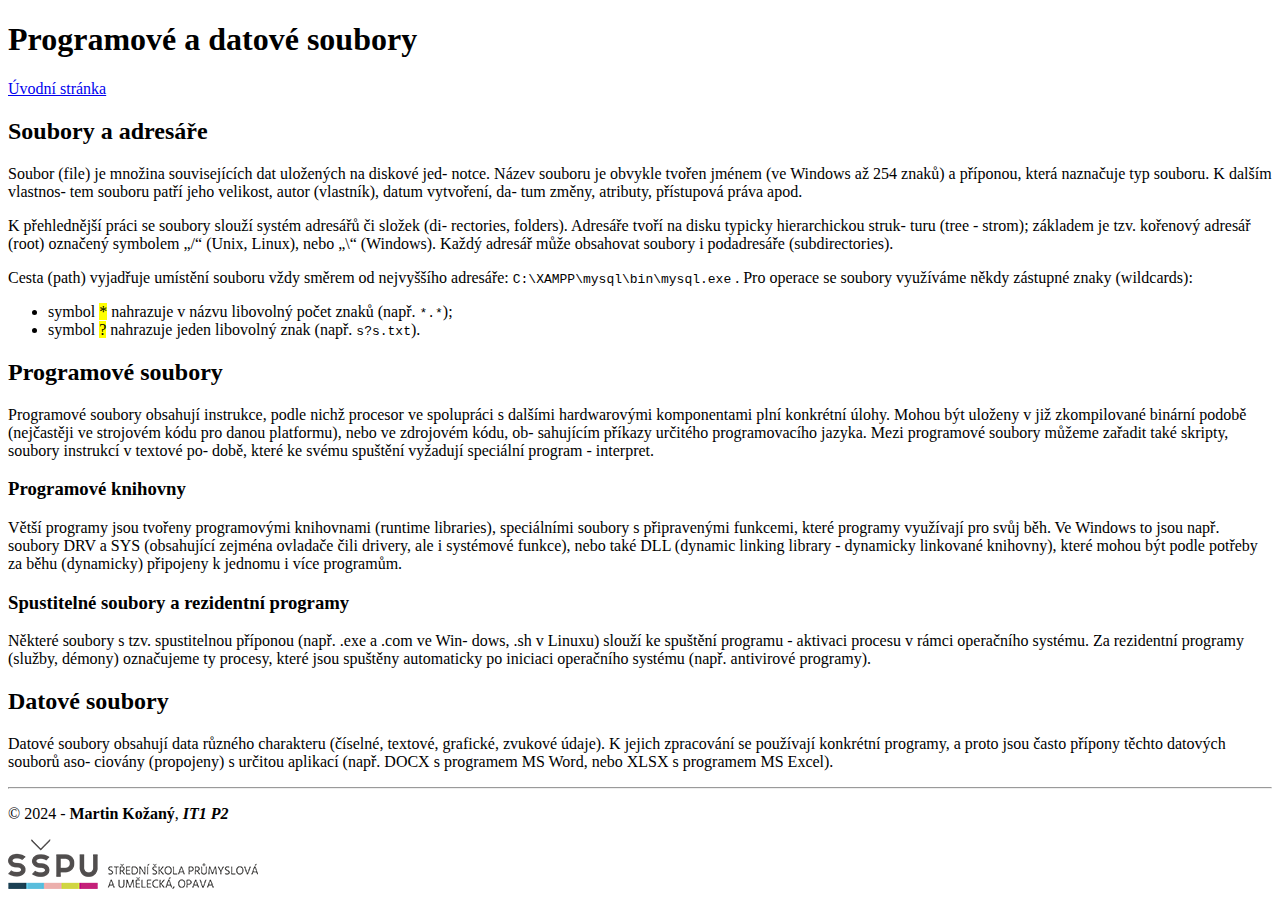
==== a/index.html @ 018fc8d9 "pridani odstavcu" ====
<!DOCTYPE html>
<html lang="cs">
  <head>
    <meta charset="UTF-8" />
    <meta name="viewport" content="width=device-width, initial-scale=1.0" />
    <title>Programové a datové soubory</title>
  </head>

  <body>
    <header>
      <h1>Programové a datové soubory</h1>
      <p><a href="../index.html">Úvodní stránka</a></p>
    </header>
    <main>
      <h2>Soubory a adresáře</h2>
      <p>
        Soubor (file) je množina souvisejících dat uložených na diskové jed-
        notce. Název souboru je obvykle tvořen jménem (ve Windows až 254 znaků)
        a příponou, která naznačuje typ souboru. K dalším vlastnos- tem souboru
        patří jeho velikost, autor (vlastník), datum vytvoření, da- tum změny,
        atributy, přístupová práva apod.
      </p>
      <p>
        K přehlednější práci se soubory slouží systém adresářů či složek (di-
        rectories, folders). Adresáře tvoří na disku typicky hierarchickou
        struk- turu (tree - strom); základem je tzv. kořenový adresář (root)
        označený symbolem „/“ (Unix, Linux), nebo „\“ (Windows). Každý adresář
        může obsahovat soubory i podadresáře (subdirectories).
      </p>
      <p>
        Cesta (path) vyjadřuje umístění souboru vždy směrem od nejvyššího
        adresáře: <code>C:\XAMPP\mysql\bin\mysql.exe</code> . Pro operace se
        soubory využíváme někdy zástupné znaky (wildcards):
      </p>
      <ul>
        <li>
          symbol <mark>*</mark> nahrazuje v názvu libovolný počet znaků (např.
          <code>*.*</code>);
        </li>
        <li>
          symbol <mark>?</mark> nahrazuje jeden libovolný znak (např.
          <code>s?s.txt</code>).
        </li>
      </ul>
      <h2>Programové soubory</h2>
      <p>
        Programové soubory obsahují instrukce, podle nichž procesor ve
        spolupráci s dalšími hardwarovými komponentami plní konkrétní úlohy.
        Mohou být uloženy v již zkompilované binární podobě (nejčastěji ve
        strojovém kódu pro danou platformu), nebo ve zdrojovém kódu, ob-
        sahujícím příkazy určitého programovacího jazyka. Mezi programové
        soubory můžeme zařadit také skripty, soubory instrukcí v textové po-
        době, které ke svému spuštění vyžadují speciální program - interpret.
      </p>
      <h3>Programové knihovny</h3>
      <p>
        Větší programy jsou tvořeny programovými knihovnami (runtime libraries),
        speciálními soubory s připravenými funkcemi, které programy využívají
        pro svůj běh. Ve Windows to jsou např. soubory DRV a SYS (obsahující
        zejména ovladače čili drivery, ale i systémové funkce), nebo také DLL
        (dynamic linking library - dynamicky linkované knihovny), které mohou
        být podle potřeby za běhu (dynamicky) připojeny k jednomu i více
        programům.
      </p>
      <h3>Spustitelné soubory a rezidentní programy</h3>
      <p>
        Některé soubory s tzv. spustitelnou příponou (např. .exe a .com ve Win-
        dows, .sh v Linuxu) slouží ke spuštění programu - aktivaci procesu v
        rámci operačního systému. Za rezidentní programy (služby, démony)
        označujeme ty procesy, které jsou spuštěny automaticky po iniciaci
        operačního systému (např. antivirové programy).
      </p>
      <h2>Datové soubory</h2>
      <p>
        Datové soubory obsahují data různého charakteru (číselné, textové,
        grafické, zvukové údaje). K jejich zpracování se používají konkrétní
        programy, a proto jsou často přípony těchto datových souborů aso-
        ciovány (propojeny) s určitou aplikací (např. DOCX s programem MS Word,
        nebo XLSX s programem MS Excel).
      </p>
    </main>
    <footer>
      <hr />
      <p>
        &copy; 2024 - <b>Martin Kožaný</b>, <b><i>IT1 P2</i></b>
      </p>
      <p><img src="../img/skola-logo.png" alt="Školní logo" /></p>
    </footer>
  </body>
</html>
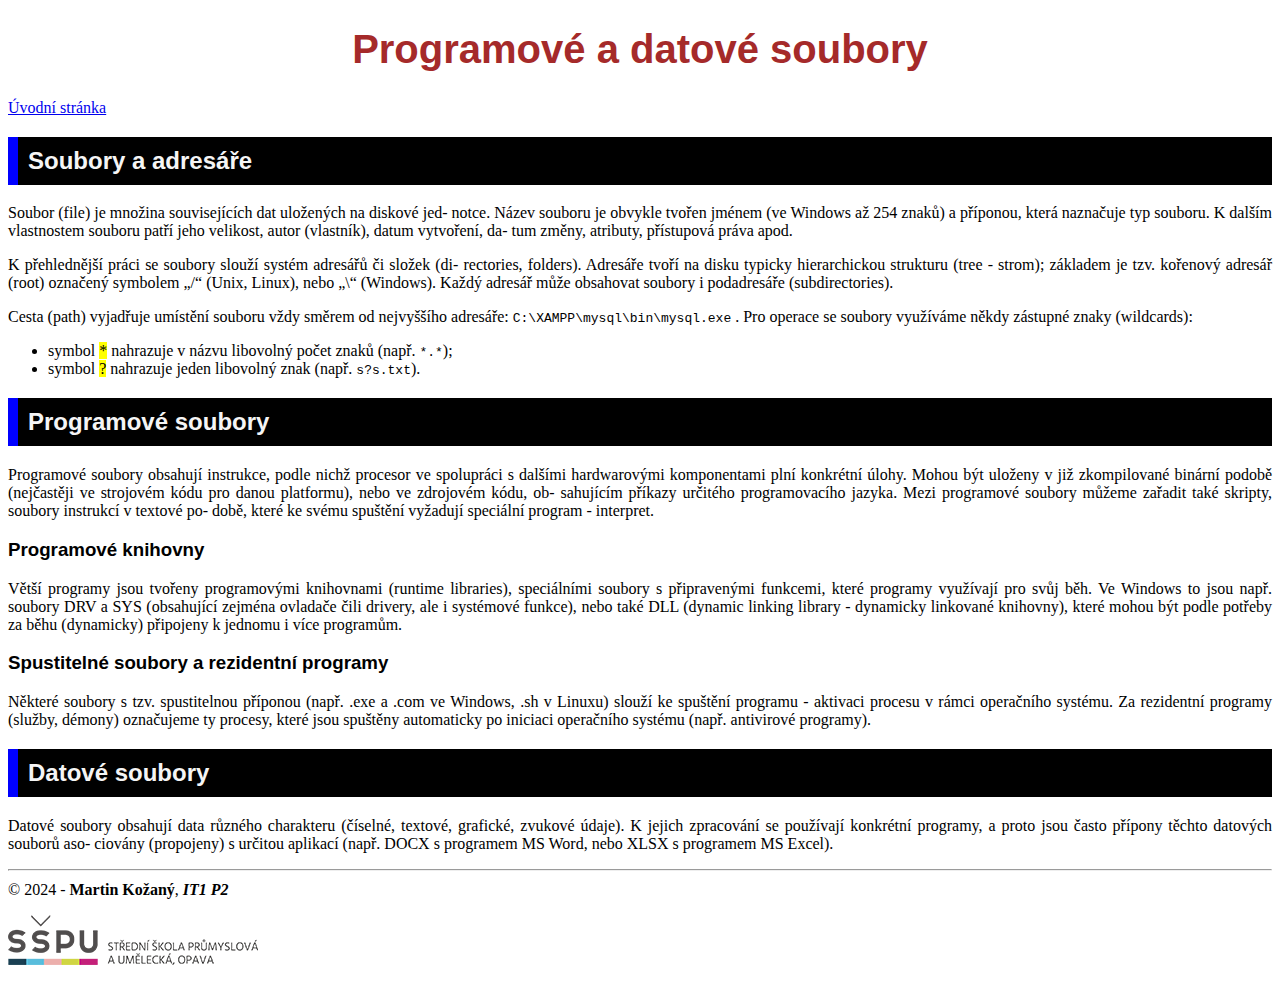
==== commit 09f9a42e: "styly" ====
--- a/a/index.html
+++ b/a/index.html
@@ -4,6 +4,28 @@
     <meta charset="UTF-8" />
     <meta name="viewport" content="width=device-width, initial-scale=1.0" />
     <title>Programové a datové soubory</title>
+    <style>
+      h1,
+      h2,
+      h3 {
+        font-family: Arial, Helvetica, sans-serif;
+      }
+      h1 {
+        color: brown;
+        font-size: 250%;
+        text-align: center;
+      }
+      h2 {
+        background-color: black;
+        color: whitesmoke;
+        padding: 10px;
+        border-left: 10px solid blue;
+      }
+      p {
+        text-align: justify;
+        margin-top: 10px;
+      }
+    </style>
   </head>
 
   <body>
@@ -16,14 +38,14 @@
       <p>
         Soubor (file) je množina souvisejících dat uložených na diskové jed-
         notce. Název souboru je obvykle tvořen jménem (ve Windows až 254 znaků)
-        a příponou, která naznačuje typ souboru. K dalším vlastnos- tem souboru
+        a příponou, která naznačuje typ souboru. K dalším vlastnostem souboru
         patří jeho velikost, autor (vlastník), datum vytvoření, da- tum změny,
         atributy, přístupová práva apod.
       </p>
       <p>
         K přehlednější práci se soubory slouží systém adresářů či složek (di-
         rectories, folders). Adresáře tvoří na disku typicky hierarchickou
-        struk- turu (tree - strom); základem je tzv. kořenový adresář (root)
+        strukturu (tree - strom); základem je tzv. kořenový adresář (root)
         označený symbolem „/“ (Unix, Linux), nebo „\“ (Windows). Každý adresář
         může obsahovat soubory i podadresáře (subdirectories).
       </p>
@@ -64,8 +86,8 @@
       </p>
       <h3>Spustitelné soubory a rezidentní programy</h3>
       <p>
-        Některé soubory s tzv. spustitelnou příponou (např. .exe a .com ve Win-
-        dows, .sh v Linuxu) slouží ke spuštění programu - aktivaci procesu v
+        Některé soubory s tzv. spustitelnou příponou (např. .exe a .com ve
+        Windows, .sh v Linuxu) slouží ke spuštění programu - aktivaci procesu v
         rámci operačního systému. Za rezidentní programy (služby, démony)
         označujeme ty procesy, které jsou spuštěny automaticky po iniciaci
         operačního systému (např. antivirové programy).
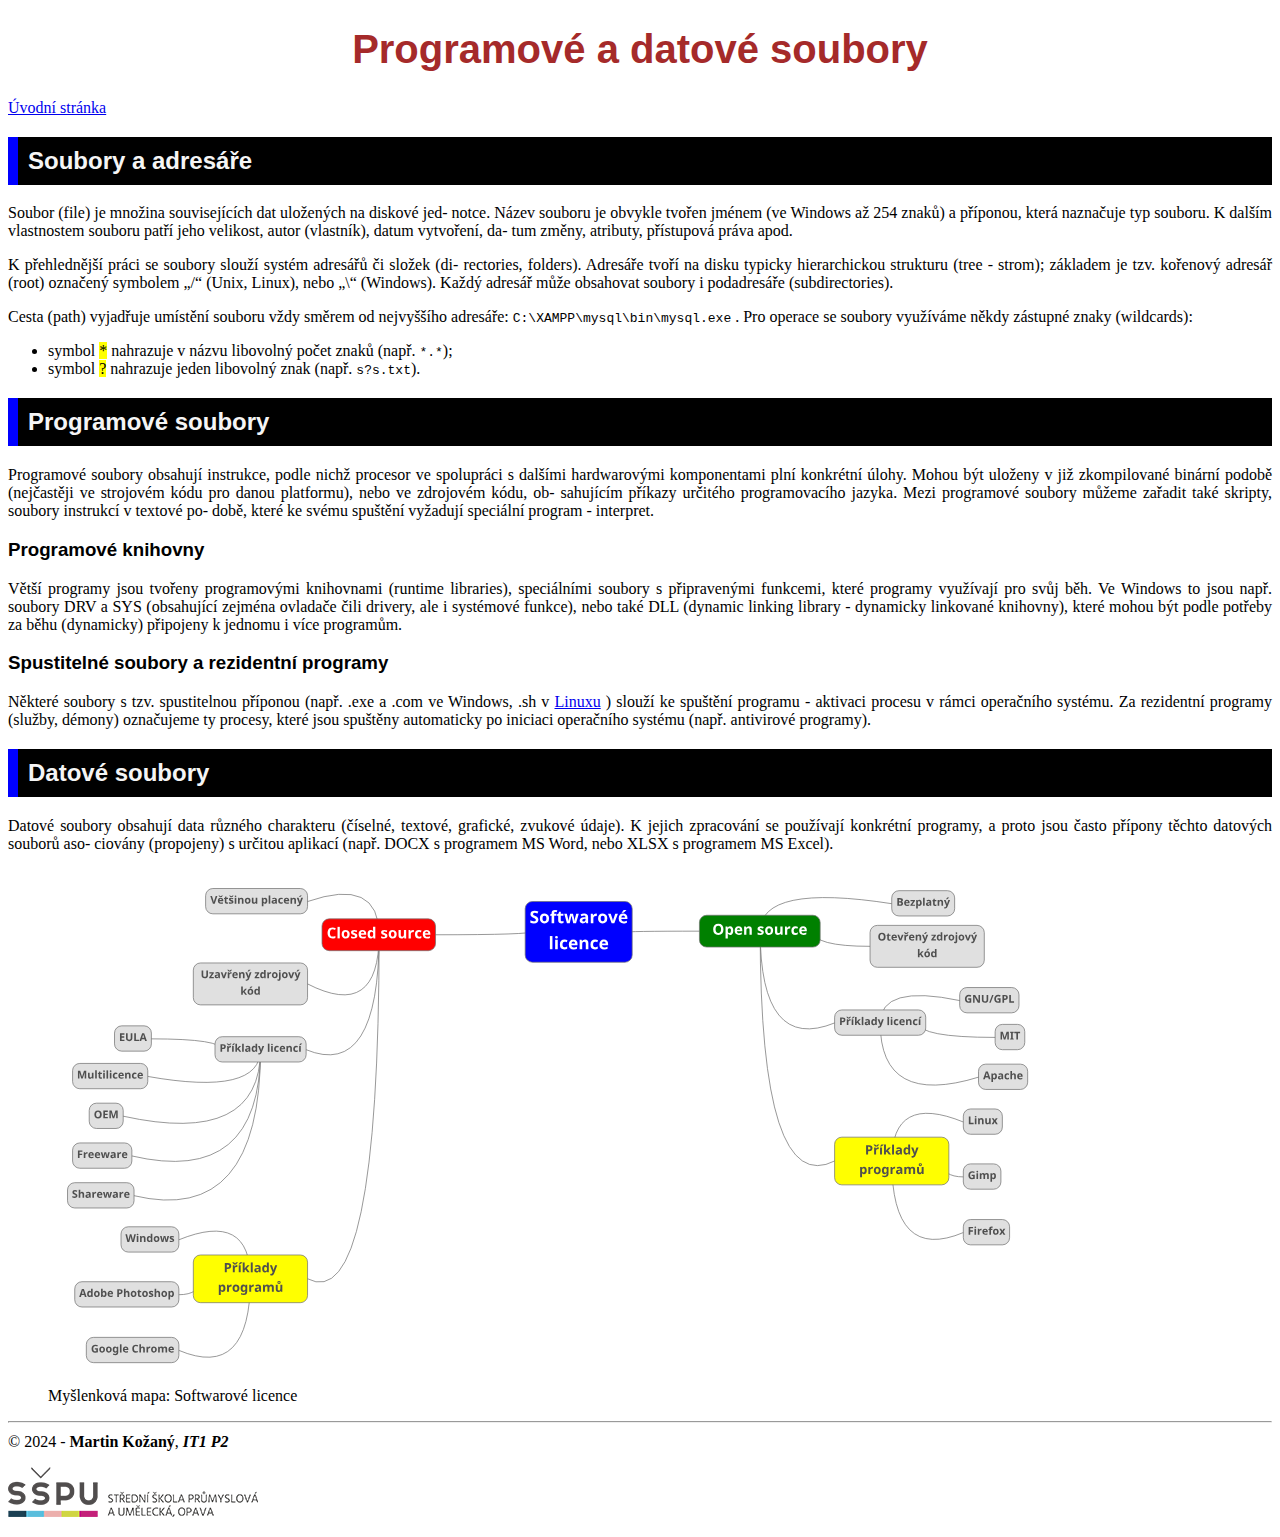
==== commit 5d2d0136: "Add files via upload" ====
--- a/a/index.html
+++ b/a/index.html
@@ -24,6 +24,11 @@
       p {
         text-align: justify;
         margin-top: 10px;
+      }
+      a:hover{
+        background-color: blue;
+        color: white;
+        font-size: 120%;
       }
     </style>
   </head>
@@ -87,10 +92,12 @@
       <h3>Spustitelné soubory a rezidentní programy</h3>
       <p>
         Některé soubory s tzv. spustitelnou příponou (např. .exe a .com ve
-        Windows, .sh v Linuxu) slouží ke spuštění programu - aktivaci procesu v
-        rámci operačního systému. Za rezidentní programy (služby, démony)
-        označujeme ty procesy, které jsou spuštěny automaticky po iniciaci
-        operačního systému (např. antivirové programy).
+        Windows, .sh v
+        <a href="https://cs.wikipedia.org/wiki/Linux" target="_blank">Linuxu</a>
+        ) slouží ke spuštění programu - aktivaci procesu v rámci operačního
+        systému. Za rezidentní programy (služby, démony) označujeme ty procesy,
+        které jsou spuštěny automaticky po iniciaci operačního systému (např.
+        antivirové programy).
       </p>
       <h2>Datové soubory</h2>
       <p>
@@ -100,6 +107,14 @@
         ciovány (propojeny) s určitou aplikací (např. DOCX s programem MS Word,
         nebo XLSX s programem MS Excel).
       </p>
+      <figure>
+        <img
+          src="../img/licencesvg.svg"
+          alt="Softwarové licence"
+          width="1000"
+        />
+        <figcaption>Myšlenková mapa: Softwarové licence</figcaption>
+      </figure>
     </main>
     <footer>
       <hr />
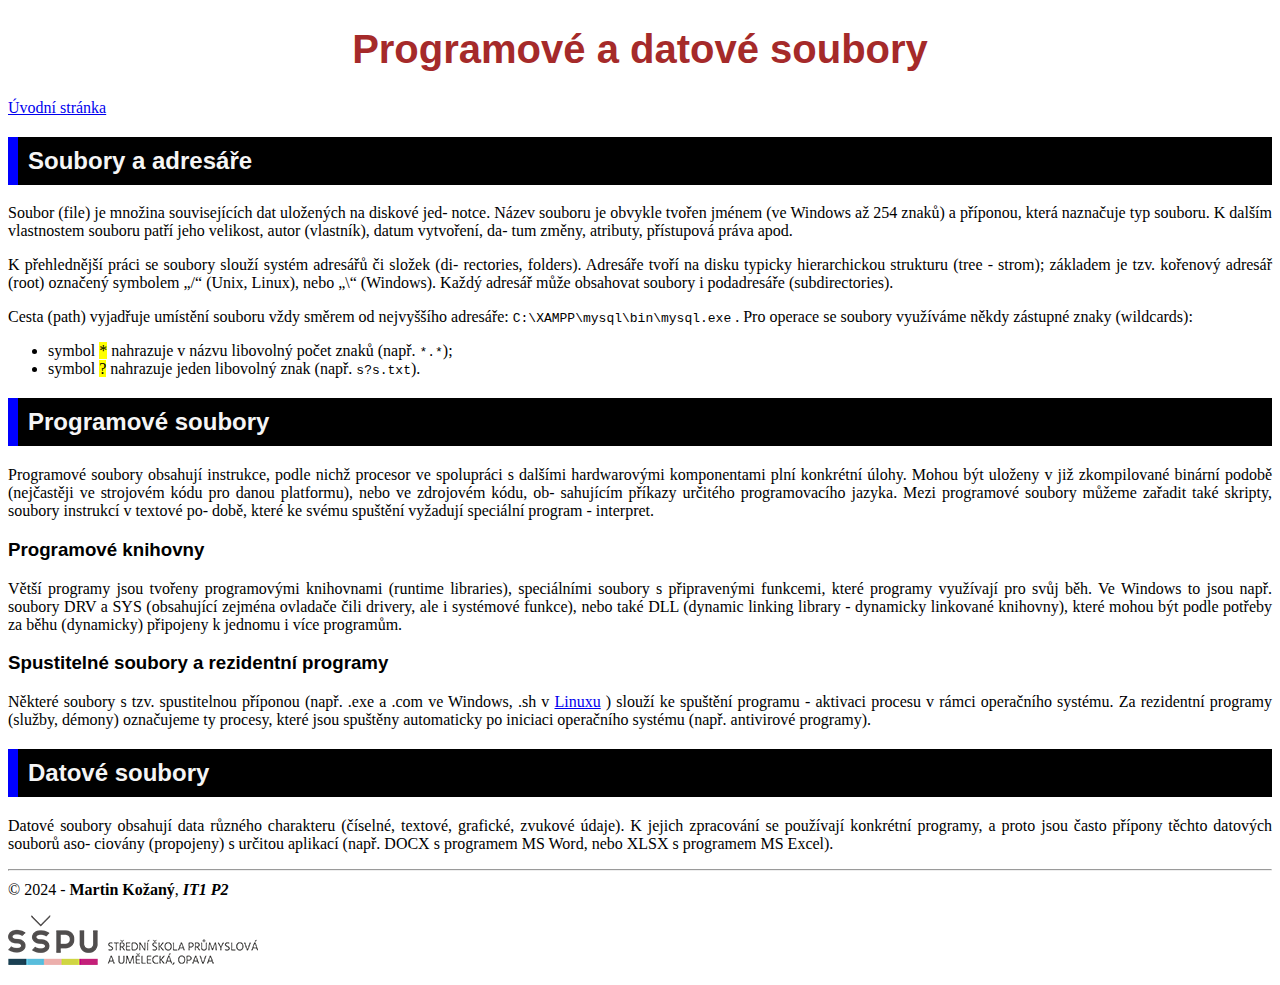
==== commit 795fe7df: "aktualizace 1.1.2025" ====
--- a/a/index.html
+++ b/a/index.html
@@ -4,33 +4,7 @@
     <meta charset="UTF-8" />
     <meta name="viewport" content="width=device-width, initial-scale=1.0" />
     <title>Programové a datové soubory</title>
-    <style>
-      h1,
-      h2,
-      h3 {
-        font-family: Arial, Helvetica, sans-serif;
-      }
-      h1 {
-        color: brown;
-        font-size: 250%;
-        text-align: center;
-      }
-      h2 {
-        background-color: black;
-        color: whitesmoke;
-        padding: 10px;
-        border-left: 10px solid blue;
-      }
-      p {
-        text-align: justify;
-        margin-top: 10px;
-      }
-      a:hover{
-        background-color: blue;
-        color: white;
-        font-size: 120%;
-      }
-    </style>
+  <link rel="stylesheet" href="../css/vedlejsi.css">
   </head>
 
   <body>
@@ -107,14 +81,7 @@
         ciovány (propojeny) s určitou aplikací (např. DOCX s programem MS Word,
         nebo XLSX s programem MS Excel).
       </p>
-      <figure>
-        <img
-          src="../img/licencesvg.svg"
-          alt="Softwarové licence"
-          width="1000"
-        />
-        <figcaption>Myšlenková mapa: Softwarové licence</figcaption>
-      </figure>
+    
     </main>
     <footer>
       <hr />
--- a/css/vedlejsi.css
+++ b/css/vedlejsi.css
@@ -0,0 +1,32 @@
+h1,
+h2,
+h3 {
+  font-family: Arial, Helvetica, sans-serif;
+}
+h1 {
+  color: brown;
+  font-size: 250%;
+  text-align: center;
+}
+h2 {
+  background-color: black;
+  color: whitesmoke;
+  padding: 10px;
+  border-left: 10px solid blue;
+}
+p {
+  text-align: justify;
+  margin-top: 10px;
+}
+a:hover {
+  background-color: blue;
+  color: white;
+}
+
+
+/* responsive design */
+@media screen and (max-width: 1200px) {
+    main {
+      width: 90%;
+    }
+}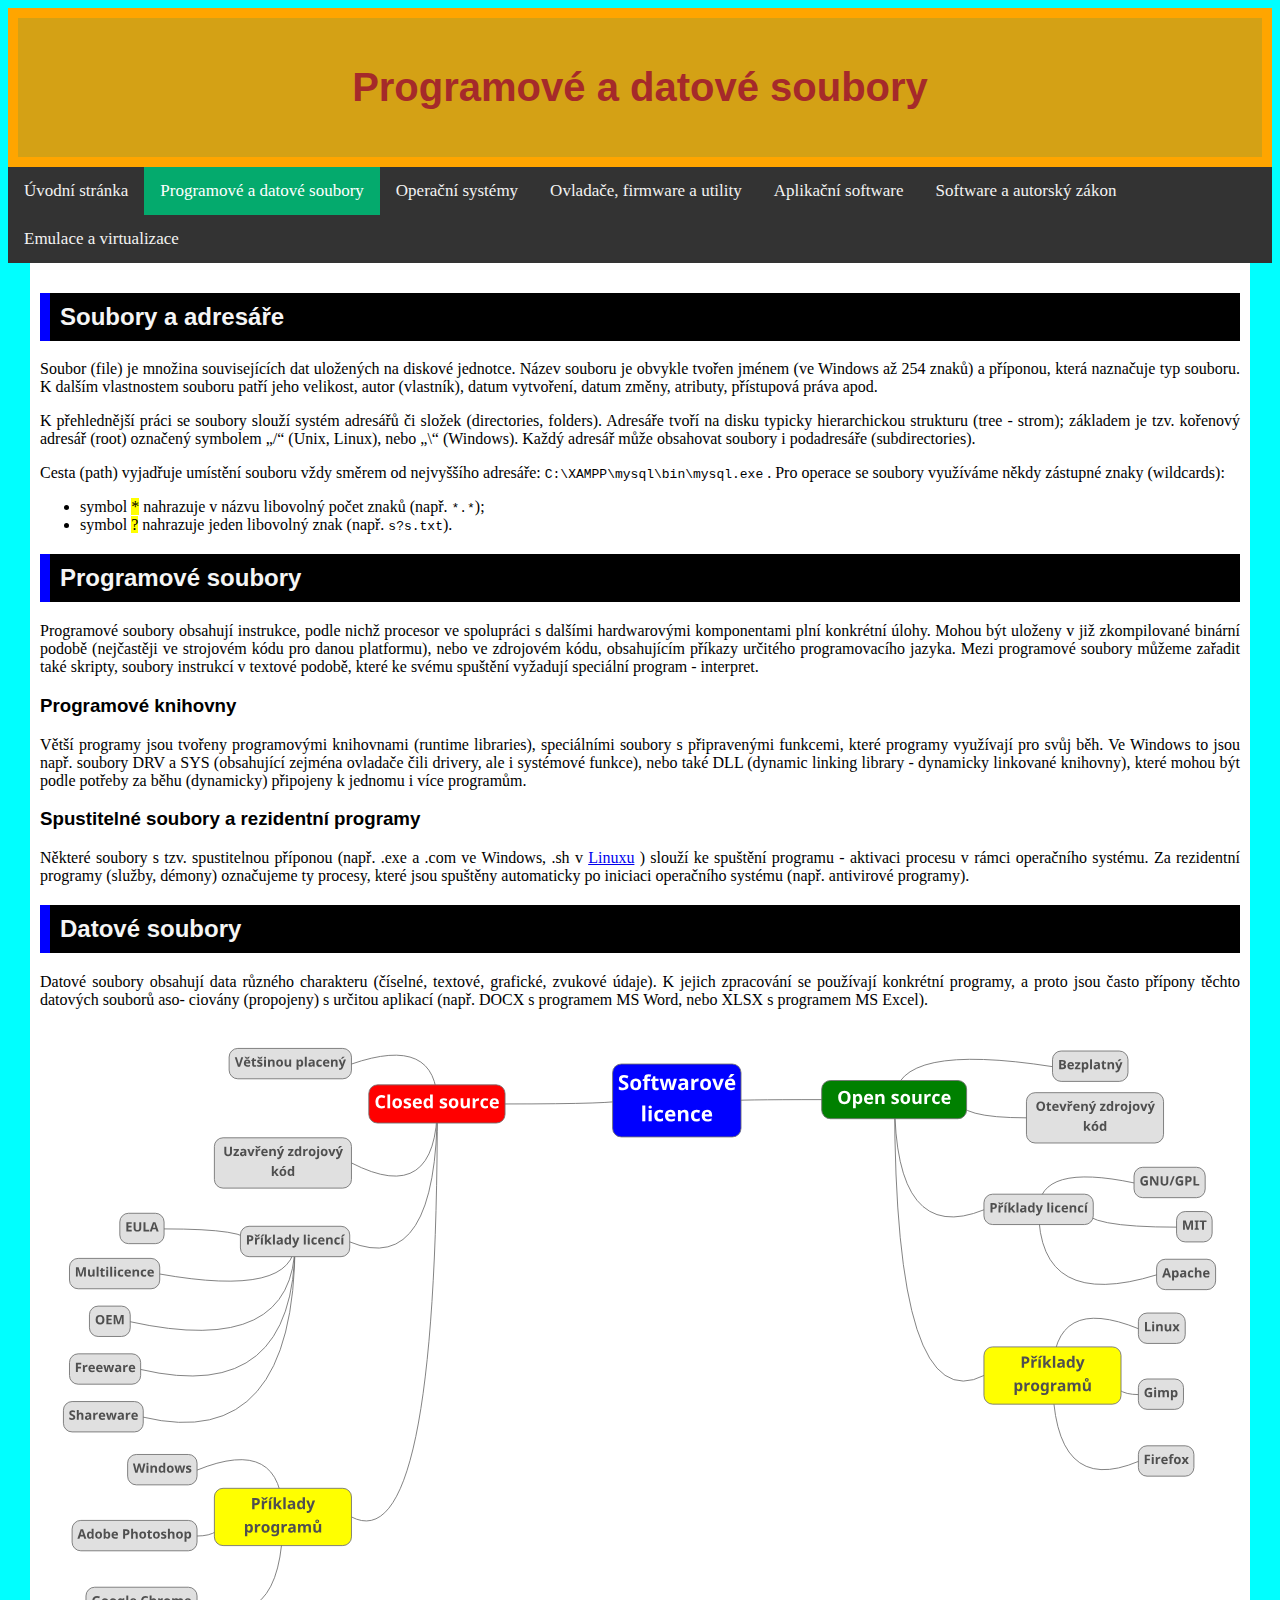
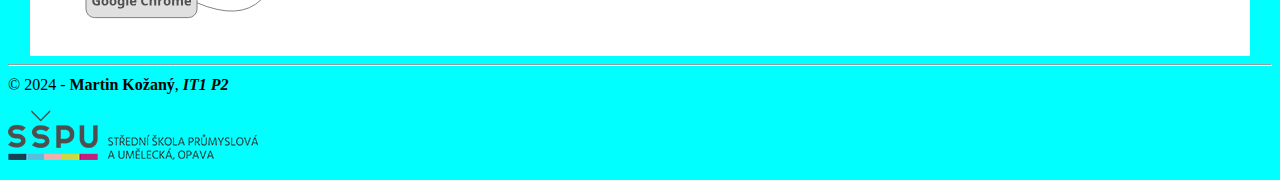
==== commit 85ed9e67: "Add files via upload" ====
--- a/a/index.html
+++ b/a/index.html
@@ -4,26 +4,35 @@
     <meta charset="UTF-8" />
     <meta name="viewport" content="width=device-width, initial-scale=1.0" />
     <title>Programové a datové soubory</title>
-  <link rel="stylesheet" href="../css/vedlejsi.css">
+    <link rel="stylesheet" href="../css/vedlejsi.css" />
   </head>
 
   <body>
     <header>
       <h1>Programové a datové soubory</h1>
-      <p><a href="../index.html">Úvodní stránka</a></p>
     </header>
+    <nav class="topnav">
+      <a href="../index.html">Úvodní stránka</a>
+      <a class="active" href="../a/index.html">Programové a datové soubory</a>
+      <a href="../b/index.html">Operační systémy</a>
+      <a href="../c/index.html">Ovladače, firmware a utility</a>
+      <a href="../d/index.html">Aplikační software</a>
+      <a href="../g/index.html">Software a autorský zákon</a>
+      <a href="../h/index.html">Emulace a virtualizace</a>
+    </nav>
     <main>
       <h2>Soubory a adresáře</h2>
+      <a id="soubory-a-adresare"></a>
       <p>
-        Soubor (file) je množina souvisejících dat uložených na diskové jed-
-        notce. Název souboru je obvykle tvořen jménem (ve Windows až 254 znaků)
-        a příponou, která naznačuje typ souboru. K dalším vlastnostem souboru
-        patří jeho velikost, autor (vlastník), datum vytvoření, da- tum změny,
-        atributy, přístupová práva apod.
+        Soubor (file) je množina souvisejících dat uložených na diskové
+        jednotce. Název souboru je obvykle tvořen jménem (ve Windows až 254
+        znaků) a příponou, která naznačuje typ souboru. K dalším vlastnostem
+        souboru patří jeho velikost, autor (vlastník), datum vytvoření, datum
+        změny, atributy, přístupová práva apod.
       </p>
       <p>
-        K přehlednější práci se soubory slouží systém adresářů či složek (di-
-        rectories, folders). Adresáře tvoří na disku typicky hierarchickou
+        K přehlednější práci se soubory slouží systém adresářů či složek
+        (directories, folders). Adresáře tvoří na disku typicky hierarchickou
         strukturu (tree - strom); základem je tzv. kořenový adresář (root)
         označený symbolem „/“ (Unix, Linux), nebo „\“ (Windows). Každý adresář
         může obsahovat soubory i podadresáře (subdirectories).
@@ -44,14 +53,15 @@
         </li>
       </ul>
       <h2>Programové soubory</h2>
+      <a id="programove-soubory"></a>
       <p>
         Programové soubory obsahují instrukce, podle nichž procesor ve
         spolupráci s dalšími hardwarovými komponentami plní konkrétní úlohy.
         Mohou být uloženy v již zkompilované binární podobě (nejčastěji ve
-        strojovém kódu pro danou platformu), nebo ve zdrojovém kódu, ob-
-        sahujícím příkazy určitého programovacího jazyka. Mezi programové
-        soubory můžeme zařadit také skripty, soubory instrukcí v textové po-
-        době, které ke svému spuštění vyžadují speciální program - interpret.
+        strojovém kódu pro danou platformu), nebo ve zdrojovém kódu, obsahujícím
+        příkazy určitého programovacího jazyka. Mezi programové soubory můžeme
+        zařadit také skripty, soubory instrukcí v textové podobě, které ke svému
+        spuštění vyžadují speciální program - interpret.
       </p>
       <h3>Programové knihovny</h3>
       <p>
@@ -74,6 +84,7 @@
         antivirové programy).
       </p>
       <h2>Datové soubory</h2>
+      <a id="datove-soubory"></a>
       <p>
         Datové soubory obsahují data různého charakteru (číselné, textové,
         grafické, zvukové údaje). K jejich zpracování se používají konkrétní
@@ -81,14 +92,14 @@
         ciovány (propojeny) s určitou aplikací (např. DOCX s programem MS Word,
         nebo XLSX s programem MS Excel).
       </p>
-    
+      <img src="../img/licencesvg.svg" alt="licence" />
     </main>
     <footer>
       <hr />
       <p>
         &copy; 2024 - <b>Martin Kožaný</b>, <b><i>IT1 P2</i></b>
       </p>
-      <p><img src="../img/skola-logo.png" alt="Školní logo" /></p>
+      <p><img src="../img/skola-logo.png" alt="Školní logo" /> </p>
     </footer>
   </body>
 </html>
--- a/css/vedlejsi.css
+++ b/css/vedlejsi.css
@@ -1,3 +1,26 @@
+body {
+  background-color: cyan;
+  background-repeat: no-repeat;
+  background-size: cover;
+}
+
+img{
+  height: auto;
+  max-width: 1200px;
+}
+main{
+  background-color: white;
+  max-width: 1200px;
+  margin: auto;
+  padding: auto;
+  border: 10px, solid white;
+}
+header{
+  background-color: #d4a115;
+  padding: 20px;
+  border: 10px solid orange;
+}
+
 h1,
 h2,
 h3 {
@@ -23,10 +46,36 @@
   color: white;
 }
 
+/* Add a black background color to the top navigation */
+.topnav {
+  background-color: #333;
+  overflow: hidden;
+}
 
+/* Style the links inside the navigation bar */
+.topnav a {
+  float: left;
+  color: #f2f2f2;
+  text-align: center;
+  padding: 14px 16px;
+  text-decoration: none;
+  font-size: 17px;
+}
+
+/* Change the color of links on hover */
+.topnav a:hover {
+  background-color: #ddd;
+  color: black;
+}
+
+/* Add a color to the active/current link */
+.topnav a.active {
+  background-color: #04AA6D;
+  color: white;
+}
 /* responsive design */
 @media screen and (max-width: 1200px) {
-    main {
-      width: 90%;
-    }
-}+  main {
+    width: 90%;
+  }
+}
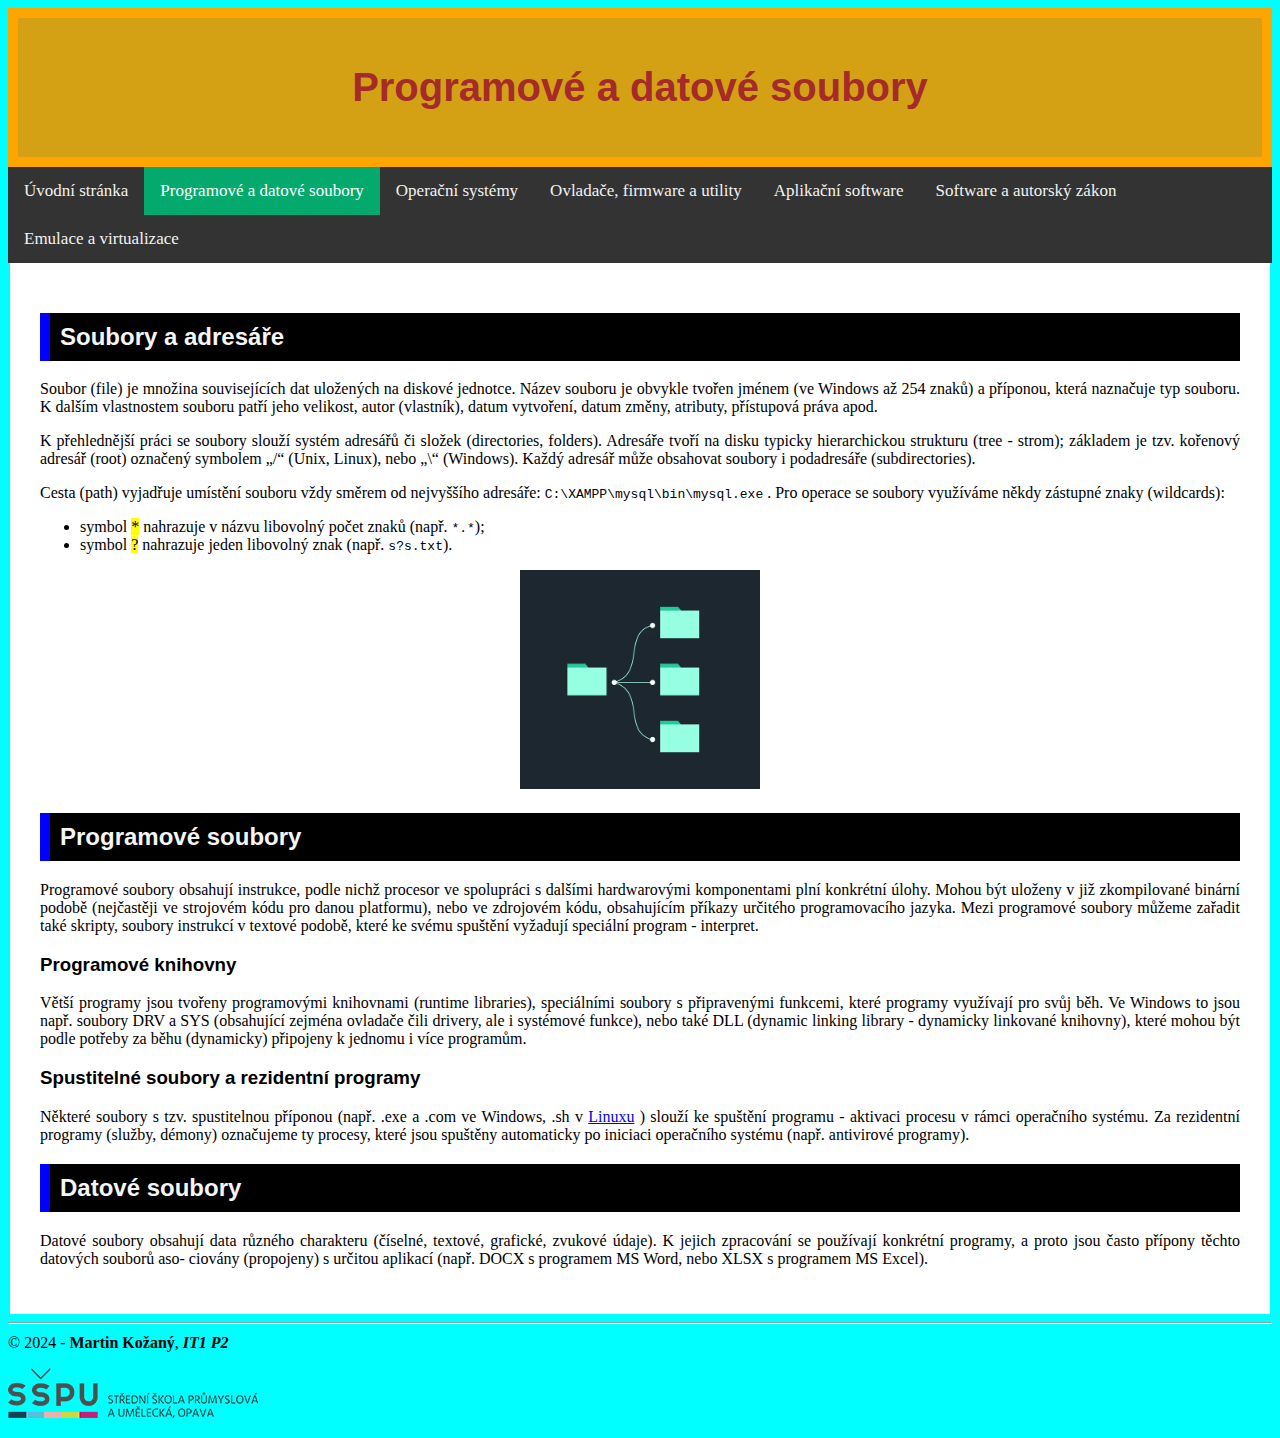
==== commit 64ae305d: "uprava obrazku, odkazu a menu" ====
--- a/a/index.html
+++ b/a/index.html
@@ -52,6 +52,9 @@
           <code>s?s.txt</code>).
         </li>
       </ul>
+      <div style="text-align: center;">
+        <img src="../img/adresar.webp" alt="Ilustrace stromu adresářů" style="width: 20%;">
+      </div></div>
       <h2>Programové soubory</h2>
       <a id="programove-soubory"></a>
       <p>
@@ -92,7 +95,6 @@
         ciovány (propojeny) s určitou aplikací (např. DOCX s programem MS Word,
         nebo XLSX s programem MS Excel).
       </p>
-      <img src="../img/licencesvg.svg" alt="licence" />
     </main>
     <footer>
       <hr />
--- a/css/vedlejsi.css
+++ b/css/vedlejsi.css
@@ -1,58 +1,61 @@
+/* nastaveni obrazku v pozadi */
 body {
   background-color: cyan;
-  background-repeat: no-repeat;
-  background-size: cover;
+  background-repeat: no-repeat; 
+  background-size: cover; 
 }
-
-img{
+/*nastaveni obrazku*/
+img {
   height: auto;
   max-width: 1200px;
 }
-main{
+/*nastaveni hlavniho obsahu*/
+main {
   background-color: white;
-  max-width: 1200px;
+  max-width: 1200px; 
   margin: auto;
-  padding: auto;
-  border: 10px, solid white;
+  padding: 20px; /* Specify padding value */
+  border: 10px solid white; /* Corrected syntax */
 }
-header{
+/*nastaveni záhlaví*/
+header {
   background-color: #d4a115;
   padding: 20px;
   border: 10px solid orange;
 }
-
-h1,
-h2,
-h3 {
+/* nastaveni nadpisu h1, h2, h3 */
+h1, h2, h3 {
   font-family: Arial, Helvetica, sans-serif;
 }
+/* nastaveni nadpisu h1 */
 h1 {
   color: brown;
   font-size: 250%;
   text-align: center;
 }
+/* nastaveni nadpisu h2 */
 h2 {
   background-color: black;
   color: whitesmoke;
   padding: 10px;
   border-left: 10px solid blue;
 }
+/*nastaveni odstavce*/
 p {
   text-align: justify;
   margin-top: 10px;
 }
+/*odkazy v textu*/
 a:hover {
   background-color: blue;
   color: white;
 }
-
-/* Add a black background color to the top navigation */
+/*menu*/
 .topnav {
   background-color: #333;
   overflow: hidden;
 }
-
-/* Style the links inside the navigation bar */
+/*odkazy v menu*/
 .topnav a {
   float: left;
   color: #f2f2f2;
@@ -61,19 +64,17 @@
   text-decoration: none;
   font-size: 17px;
 }
-
-/* Change the color of links on hover */
+/*odkazy po najeti mysi*/
 .topnav a:hover {
   background-color: #ddd;
   color: black;
 }
-
-/* Add a color to the active/current link */
+/*aktivni odkaz*/
 .topnav a.active {
   background-color: #04AA6D;
   color: white;
 }
-/* responsive design */
+/*responzivni design*/
 @media screen and (max-width: 1200px) {
   main {
     width: 90%;
